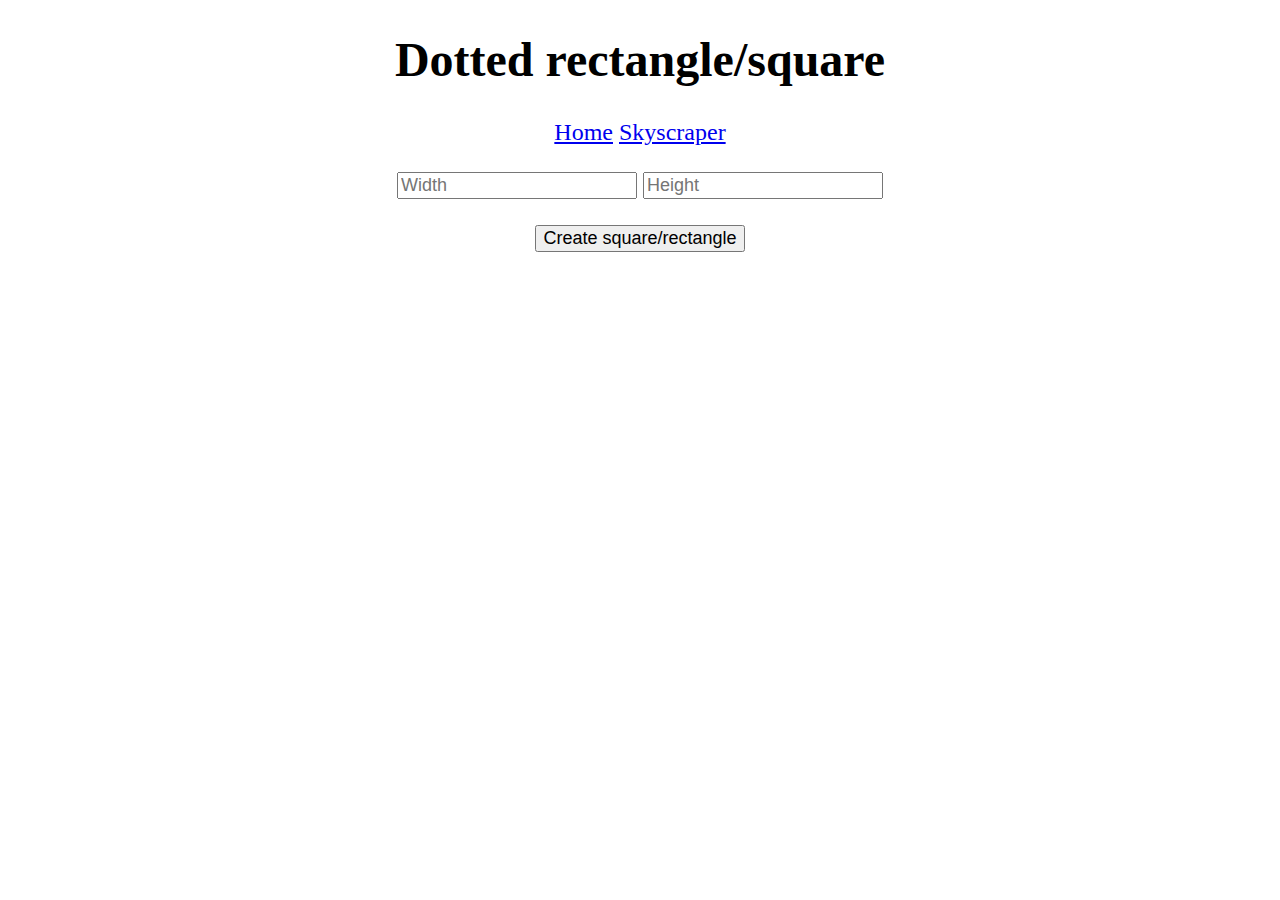
==== pages/rectangle.html @ e8e74f38 "Add files via upload" ====
<!DOCTYPE html>
<html lang="en">

<head>
	<meta charset="UTF-8">
	<meta name="viewport" content="width=device-width, initial-scale=1.0">
	<link rel="stylesheet" href="../styles/main.css">
	<title>Dotted rectangle</title>
</head>

<body>
	<header>
		<h1>Dotted rectangle/square</h1>
		<nav>
			<ul>
				<li><a href="../index.html">Home</a></li>
				<li><a href="skyscraper.html">Skyscraper</a></li>
			</ul>
		</nav>
	</header>

	<main>
		<input min="0" placeholder="Width" type="number" id="width-box">
		<input min="0" placeholder="Height" type="number" id="height-box">
		<p><button id="create-rectangle">Create square/rectangle</button></p>
		<code class="canvas" id="rectangle"></code>
	</main>

	<script src="../scripts/rectangle.js"></script>
</body>

</html>
---- styles/main.css ----
/* Modifying multiple elements */

button, input {
	font-size: large;
}

/* Modifying individual elements */

body {
	text-align: center;
	font-size: x-large;
}

nav {
	margin-bottom: 1em;
}

ul {
	padding: 0;
	margin: 0;
	list-style: none;
}

li {
	display: inline;
}

div {
	display: inline-block;
	margin: 0 1em 0;
}

/* Solution to the "no new line" bug : https://stackoverflow.com/questions/9980416/how-can-i-insert-new-line-carriage-returns-into-an-element-textcontent */
.canvas {
	white-space: pre;
}
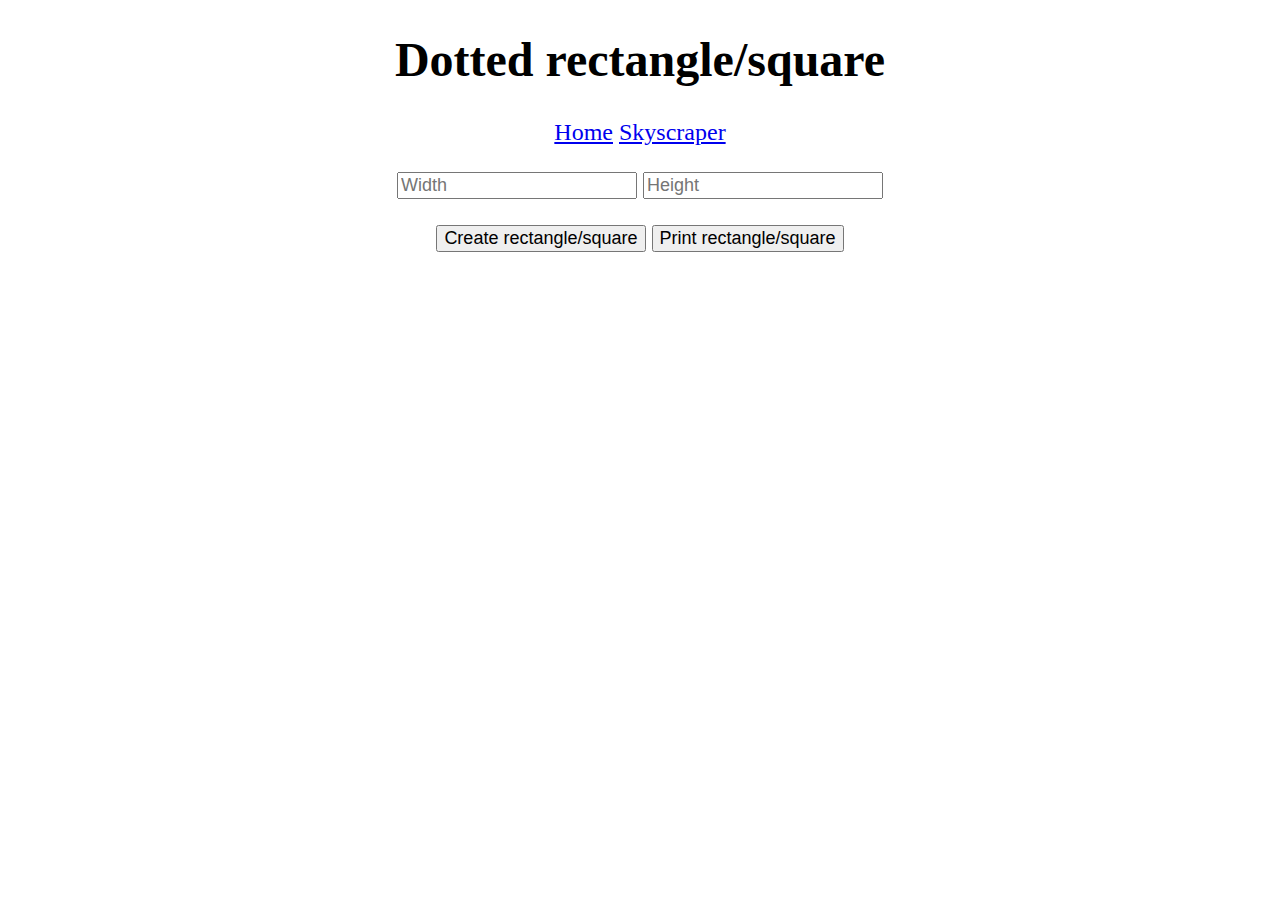
==== commit c9dca50f: "Added a print feature" ====
--- a/pages/rectangle.html
+++ b/pages/rectangle.html
@@ -3,9 +3,12 @@
 
 <head>
 	<meta charset="UTF-8">
+	<meta name="author" content="Synthird">
 	<meta name="viewport" content="width=device-width, initial-scale=1.0">
+	<link rel="shortcut icon" href="../favicon.ico" type="image/x-icon">
 	<link rel="stylesheet" href="../styles/main.css">
-	<title>Dotted rectangle</title>
+	<link rel="stylesheet" href="../styles/print.css">
+	<title>Dotted rectangle/square</title>
 </head>
 
 <body>
@@ -13,20 +16,29 @@
 		<h1>Dotted rectangle/square</h1>
 		<nav>
 			<ul>
-				<li><a href="../index.html">Home</a></li>
+				<li><a href="..">Home</a></li>
 				<li><a href="skyscraper.html">Skyscraper</a></li>
 			</ul>
 		</nav>
 	</header>
 
 	<main>
-		<input min="0" placeholder="Width" type="number" id="width-box">
-		<input min="0" placeholder="Height" type="number" id="height-box">
-		<p><button id="create-rectangle">Create square/rectangle</button></p>
-		<code class="canvas" id="rectangle"></code>
+		<div class="control-panel">
+			<input min="0" placeholder="Width" type="number" id="width-box">
+			<input min="0" placeholder="Height" type="number" id="height-box">
+			<p>
+				<button id="create-rectangle">Create rectangle/square</button>
+				<button id="print-button">Print rectangle/square</button>
+			</p>
+		</div>
+
+		<div>
+			<code class="canvas" id="rectangle"></code>
+		</div>
 	</main>
 
 	<script src="../scripts/rectangle.js"></script>
+	<script src="../scripts/print-dotted-picture.js"></script>
 </body>
 
 </html>--- a/styles/main.css
+++ b/styles/main.css
@@ -25,9 +25,10 @@
 	display: inline;
 }
 
-div {
-	display: inline-block;
-	margin: 0 1em 0;
+footer {
+	position: fixed;
+	bottom: 0;
+	width: 100%;
 }
 
 /* Solution to the "no new line" bug : https://stackoverflow.com/questions/9980416/how-can-i-insert-new-line-carriage-returns-into-an-element-textcontent */
--- a/styles/print.css
+++ b/styles/print.css
@@ -0,0 +1,5 @@
+@media print {
+	header, .control-panel {
+		display: none;
+	}
+}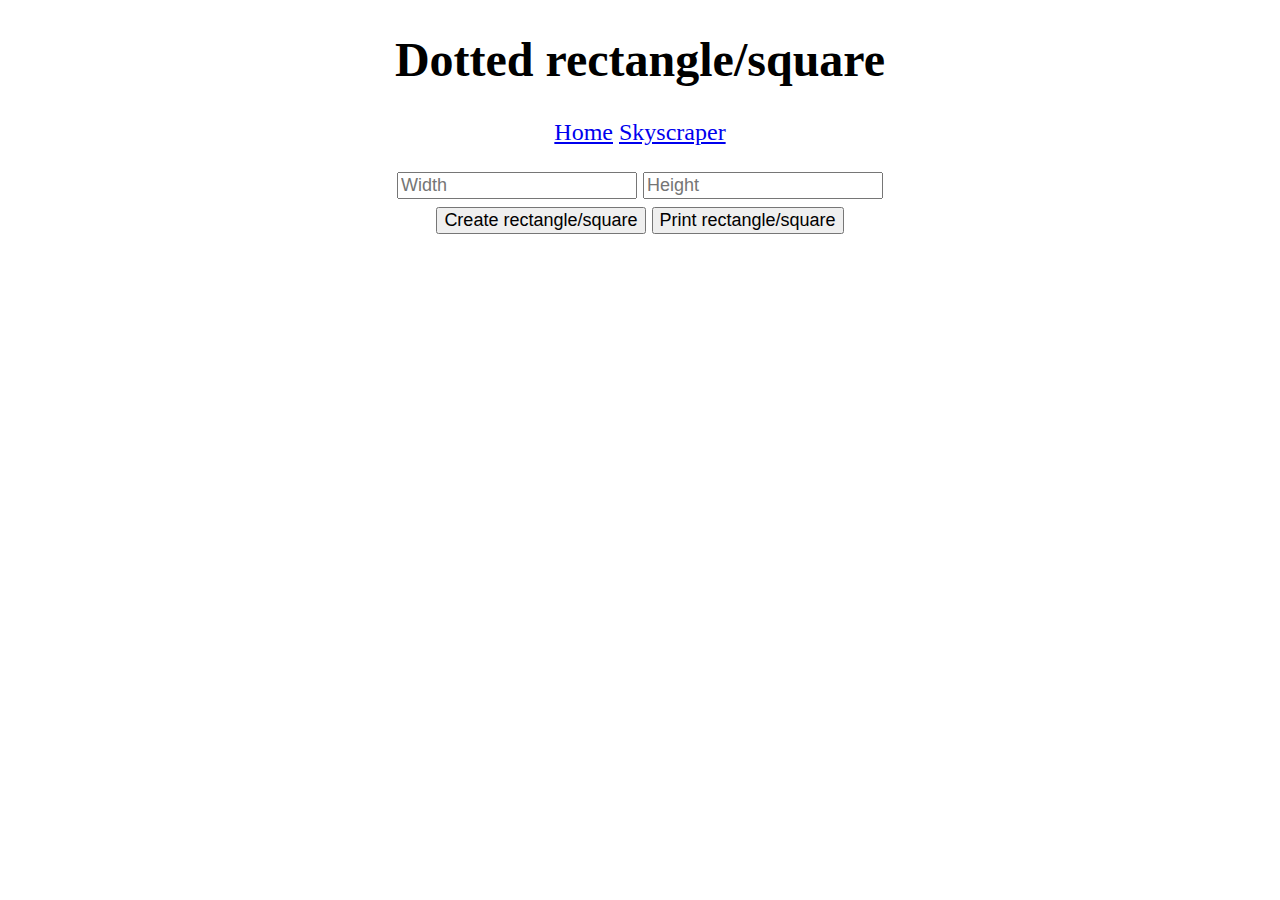
==== commit 98122c3d: "Buttons are placed inside divs instead of paragraphs" ====
--- a/pages/rectangle.html
+++ b/pages/rectangle.html
@@ -26,10 +26,10 @@
 		<div class="control-panel">
 			<input min="0" placeholder="Width" type="number" id="width-box">
 			<input min="0" placeholder="Height" type="number" id="height-box">
-			<p>
+			<div>
 				<button id="create-rectangle">Create rectangle/square</button>
 				<button id="print-button">Print rectangle/square</button>
-			</p>
+			</div>
 		</div>
 
 		<div>
--- a/styles/main.css
+++ b/styles/main.css
@@ -9,6 +9,10 @@
 body {
 	text-align: center;
 	font-size: x-large;
+}
+
+div div {
+	margin-top: 0.25em;
 }
 
 nav {
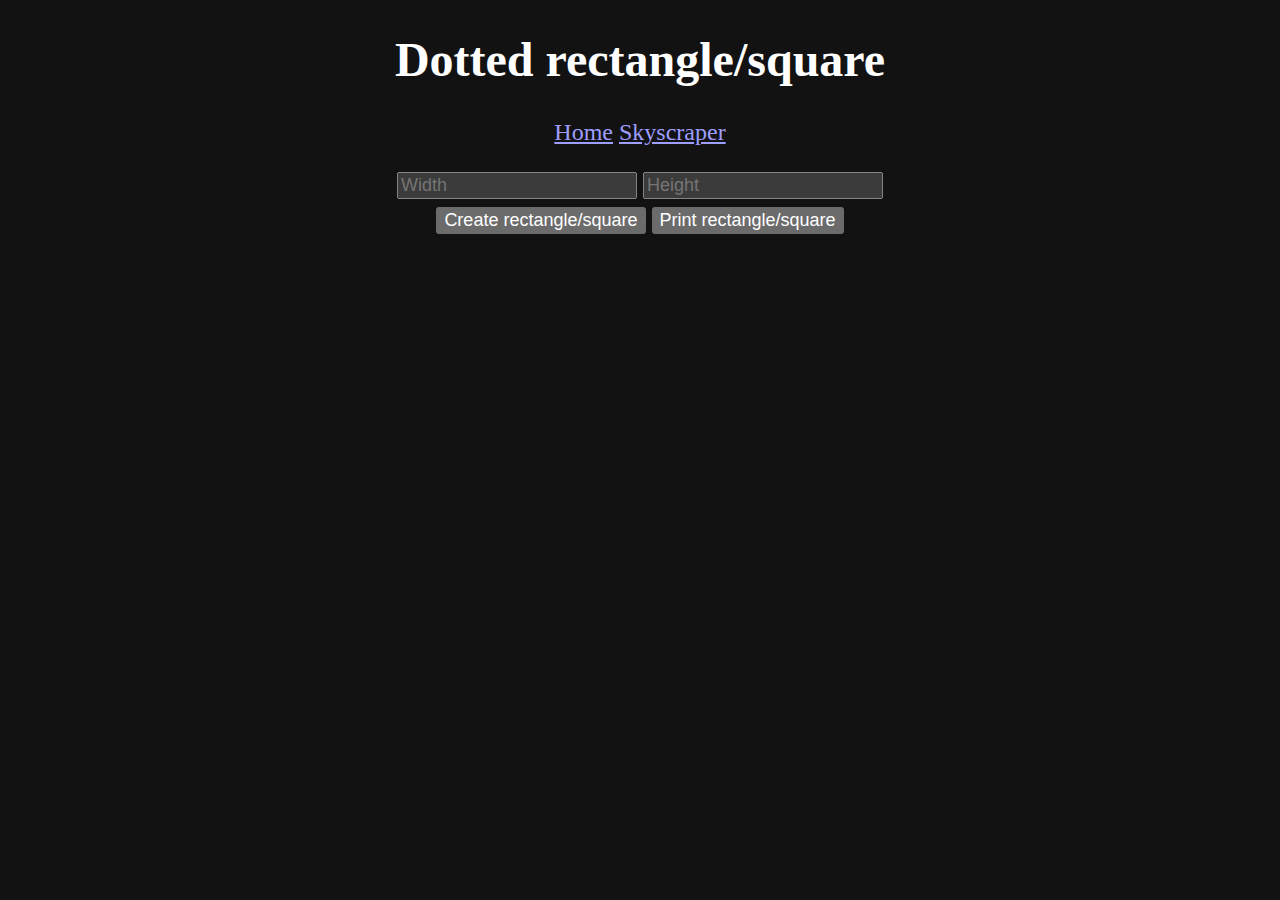
==== commit b7cf5ee7: "Removed favicon and replaced light mode with dark mode" ====
--- a/pages/rectangle.html
+++ b/pages/rectangle.html
@@ -5,9 +5,8 @@
 	<meta charset="UTF-8">
 	<meta name="author" content="Synthird">
 	<meta name="viewport" content="width=device-width, initial-scale=1.0">
-	<link rel="shortcut icon" href="../favicon.ico" type="image/x-icon">
 	<link rel="stylesheet" href="../styles/main.css">
-	<link rel="stylesheet" href="../styles/print.css">
+	<link rel="stylesheet" href="../styles/pages.css">
 	<title>Dotted rectangle/square</title>
 </head>
 
@@ -33,7 +32,7 @@
 		</div>
 
 		<div>
-			<code class="canvas" id="rectangle"></code>
+			<code></code>
 		</div>
 	</main>
 
@@ -41,4 +40,4 @@
 	<script src="../scripts/print-dotted-picture.js"></script>
 </body>
 
-</html>+</html>
--- a/styles/main.css
+++ b/styles/main.css
@@ -1,3 +1,7 @@
+:root {
+	color-scheme: dark;
+}
+
 /* Modifying multiple elements */
 
 button, input {
@@ -28,14 +32,3 @@
 li {
 	display: inline;
 }
-
-footer {
-	position: fixed;
-	bottom: 0;
-	width: 100%;
-}
-
-/* Solution to the "no new line" bug : https://stackoverflow.com/questions/9980416/how-can-i-insert-new-line-carriage-returns-into-an-element-textcontent */
-.canvas {
-	white-space: pre;
-}--- a/styles/pages.css
+++ b/styles/pages.css
@@ -0,0 +1,14 @@
+/* Solution to the "no new line" bug : https://stackoverflow.com/questions/9980416/how-can-i-insert-new-line-carriage-returns-into-an-element-textcontent */
+code {
+	white-space: pre;
+}
+
+@media print {
+	:root {
+		color-scheme: light;
+	}
+
+	header, .control-panel {
+		display: none;
+	}
+}
